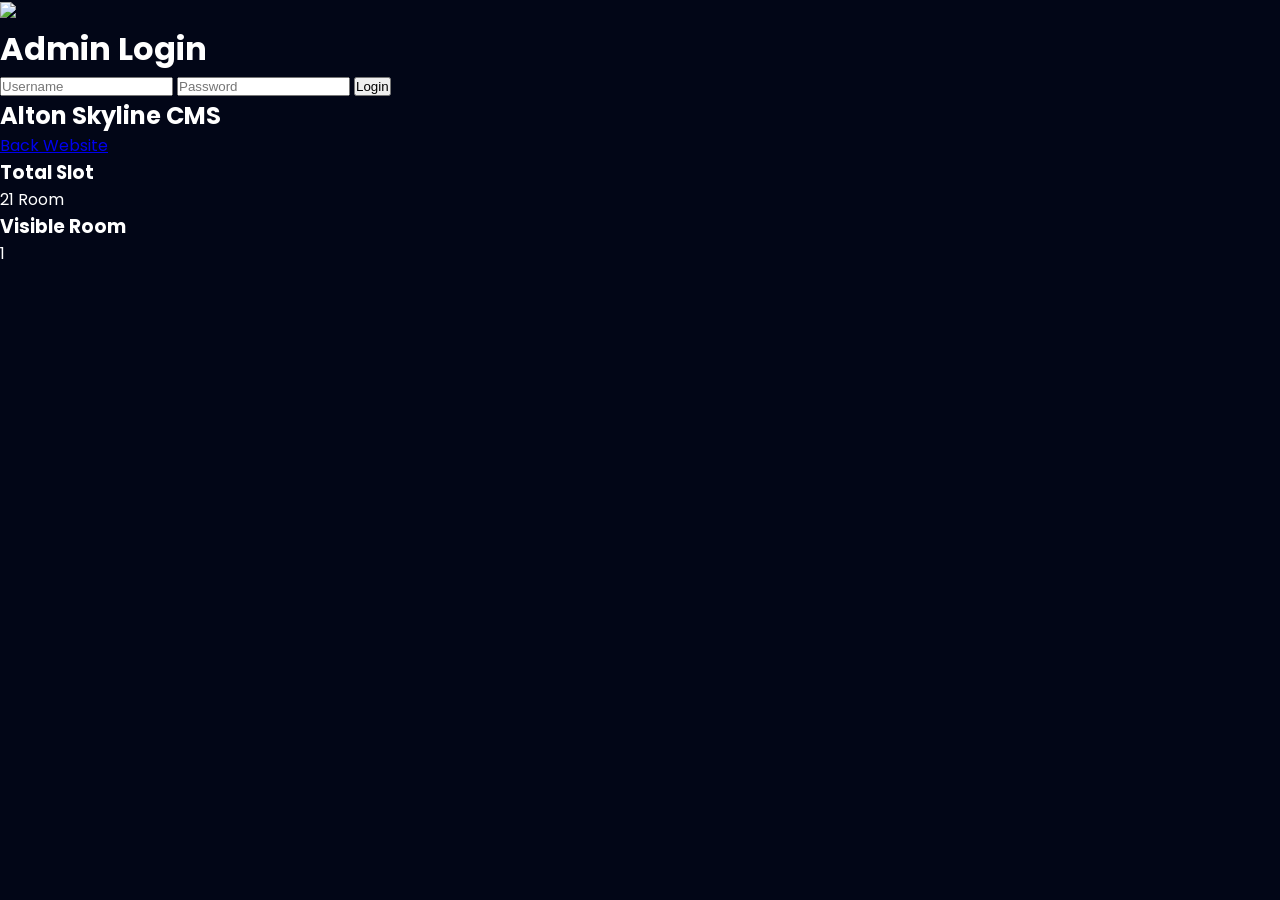
==== admin.html @ 70d1993e "Create admin.html" ====
<!DOCTYPE html>
<html lang="id">

<head>

<meta charset="UTF-8">
<meta name="viewport" content="width=device-width, initial-scale=1.0">

<title>Alton Skyline Admin</title>

<link rel="stylesheet" href="style.css">

<link rel="preconnect" href="https://fonts.googleapis.com">
<link rel="preconnect" href="https://fonts.gstatic.com" crossorigin>

<link href="https://fonts.googleapis.com/css2?family=Poppins:wght@300;400;500;600;700;800&display=swap" rel="stylesheet">

</head>

<body>

<div class="admin-page">

<!-- LOGIN -->

<div class="admin-login" id="loginBox">

<img
src="https://i.imgur.com/Wo7g9Qx.png"
class="admin-logo"
>

<h1>
Admin Login
</h1>

<input
type="text"
id="username"
placeholder="Username"
>

<input
type="password"
id="password"
placeholder="Password"
>

<button onclick="loginAdmin()">

Login

</button>

</div>

<!-- DASHBOARD -->

<div class="dashboard" id="dashboard">

<div class="dashboard-top">

<h2>
Alton Skyline CMS
</h2>

<a href="index.html" class="back-btn">
Back Website
</a>

</div>

<div class="dashboard-info">

<div class="dashboard-card">

<h3>
Total Slot
</h3>

<p>
21 Room
</p>

</div>

<div class="dashboard-card">

<h3>
Visible Room
</h3>

<p id="visibleCount">
1
</p>

</div>

</div>

<div id="adminRoomList">

</div>

</div>

</div>

<script src="script.js"></script>

</body>
</html>
---- style.css ----
*{
margin:0;
padding:0;
box-sizing:border-box;
}

html{
scroll-behavior:smooth;
}

body{
font-family:'Poppins',sans-serif;
background:#020617;
color:white;
overflow-x:hidden;
}

/* NAVBAR */

.navbar{
position:fixed;
top:0;
left:0;
width:100%;

padding:22px 7%;

display:flex;
justify-content:space-between;
align-items:center;

background:rgba(2,6,23,.55);

backdrop-filter:blur(14px);

z-index:999;
}

.logo{
font-size:20px;
font-weight:700;
letter-spacing:2px;
color:#d4af37;
}

.nav-links{
display:flex;
gap:30px;
}

.nav-links a{
text-decoration:none;
color:white;
}

.admin-btn{
background:#d4af37;
border:none;
padding:12px 24px;
border-radius:999px;
font-weight:700;
cursor:pointer;
}

/* HERO */

.hero{
height:100vh;

background:
linear-gradient(rgba(2,6,23,.82),rgba(2,6,23,.9)),
url('https://images.unsplash.com/photo-1494526585095-c41746248156?q=80&w=1600&auto=format&fit=crop');

background-size:cover;
background-position:center;

display:flex;
align-items:center;

padding:0 7%;
}

.hero-content{
max-width:700px;
}

.hero-tag{
display:inline-block;

padding:12px 24px;

border:1px solid rgba(255,255,255,.2);

border-radius:999px;

margin-bottom:25px;

color:#d4af37;

font-size:13px;
letter-spacing:2px;
}

.hero h1{
font-size:90px;
line-height:1;
margin-bottom:25px;
}

.hero p{
font-size:18px;
line-height:1.8;
color:#d1d5db;
margin-bottom:40px;
max-width:600px;
}

.hero-buttons{
display:flex;
gap:18px;
flex-wrap:wrap;
}

.gold-btn{
background:#d4af37;
color:#111827;

padding:18px 34px;

border-radius:999px;

text-decoration:none;

font-weight:700;
}

.outline-btn{
border:1px solid rgba(255,255,255,.3);

padding:18px 34px;

border-radius:999px;

text-decoration:none;

color:white;
}

/* STATS */

.stats-section{
padding:100px 7%;

display:grid;
grid-template-columns:repeat(auto-fit,minmax(220px,1fr));
gap:25px;
}

.stat-box{
background:#0f172a;

padding:40px;

border-radius:24px;

border:1px solid rgba(255,255,255,.08);
}

.stat-box h2{
font-size:46px;
margin-bottom:10px;
color:#d4af37;
}

/* SECTION */

.section-title{
margin-bottom:50px;
text-align:center;
}

.section-title p{
color:#d4af37;
letter-spacing:2px;
margin-bottom:10px;
}

.section-title h2{
font-size:52px;
}

/* ROOMS */

.rooms-section{
padding:100px 7%;
}

.room-grid{
display:grid;
grid-template-columns:repeat(auto-fit,minmax(320px,1fr));
gap:30px;
}

.room-card{
background:#0f172a;

border-radius:28px;

overflow:hidden;

border:1px solid rgba(255,255,255,.08);

transition:.4s;
}

.room-card:hover{
transform:translateY(-10px);
}

.room-card img{
width:100%;
height:280px;
object-fit:cover;
}

.room-content{
padding:28px;
}

.room-content h3{
font-size:30px;
margin-bottom:15px;
}

.room-price{
font-size:22px;
color:#d4af37;
margin-bottom:20px;
font-weight:700;
}

.room-content ul{
list-style:none;
margin-bottom:30px;
}

.room-content ul li{
margin-bottom:12px;
color:#d1d5db;
}

.room-btn{
display:inline-block;

background:#d4af37;

padding:14px 26px;

border-radius:999px;

text-decoration:none;

font-weight:700;
color:#111827;
}

/* FACILITY */

.facility-section{
padding:100px 7%;
}

.facility-grid{
display:grid;
grid-template-columns:repeat(auto-fit,minmax(240px,1fr));
gap:25px;
}

.facility-card{
background:#0f172a;

padding:35px;

border-radius:22px;

text-align:center;

font-weight:600;

border:1px solid rgba(255,255,255,.08);
}

/* GALLERY */

.gallery-section{
padding:100px 7%;
}

.gallery-grid{
display:grid;
grid-template-columns:repeat(auto-fit,minmax(260px,1fr));
gap:25px;
}

.gallery-grid img{
width:100%;
height:300px;
object-fit:cover;
border-radius:24px;
}

/* CTA */

.cta-section{
padding:120px 7%;
text-align:center;
}

.cta-section h2{
font-size:64px;
margin-bottom:20px;
}

.cta-section p{
color:#d1d5db;
margin-bottom:35px;
}

/* FOOTER */

footer{
padding:50px 7%;
text-align:center;
border-top:1px solid rgba(255,255,255,.08);
}

footer h3{
margin-bottom:10px;
color:#d4af37;
}

/* ADMIN */

.admin-modal{
position:fixed;
top:0;
left:0;
width:100%;
height:100vh;

background:rgba(0,0,0,.7);

display:none;
justify-content:center;
align-items:center;

z-index:9999;
}

.admin-content{
background:#0f172a;

padding:40px;

border-radius:28px;

width:90%;
max-width:500px;

max-height:80vh;

overflow:auto;
}

.admin-content h2{
margin-bottom:25px;
}

.admin-content button{
background:#d4af37;
border:none;
padding:14px 24px;
border-radius:999px;
font-weight:700;
cursor:pointer;
margin-top:15px;
}

/* ADMIN ROOM */

.admin-room{
background:#111827;
padding:25px;
border-radius:20px;
margin-bottom:20px;
}

.admin-room h3{
margin-bottom:10px;
}

.admin-room p{
margin-bottom:10px;
color:#d1d5db;
}

.admin-room input{
width:100%;
padding:14px;
border:none;
border-radius:14px;
margin-bottom:12px;
background:#1e293b;
color:white;
}

.admin-room button{
width:100%;
margin-top:10px;
}

/* FLOATING */

.floating-wa{
position:fixed;

right:25px;
bottom:25px;

width:75px;
height:75px;

background:#25D366;

border-radius:50%;

display:flex;
justify-content:center;
align-items:center;

font-weight:700;
font-size:20px;

text-decoration:none;
color:white;

z-index:999;
}

/* MOBILE */

@media(max-width:768px){

.nav-links{
display:none;
}

.hero{
text-align:center;
justify-content:center;
}

.hero-content{
max-width:100%;
}

.hero h1{
font-size:58px;
}

.hero-buttons{
justify-content:center;
}

.section-title h2{
font-size:38px;
}

.cta-section h2{
font-size:42px;
}

}
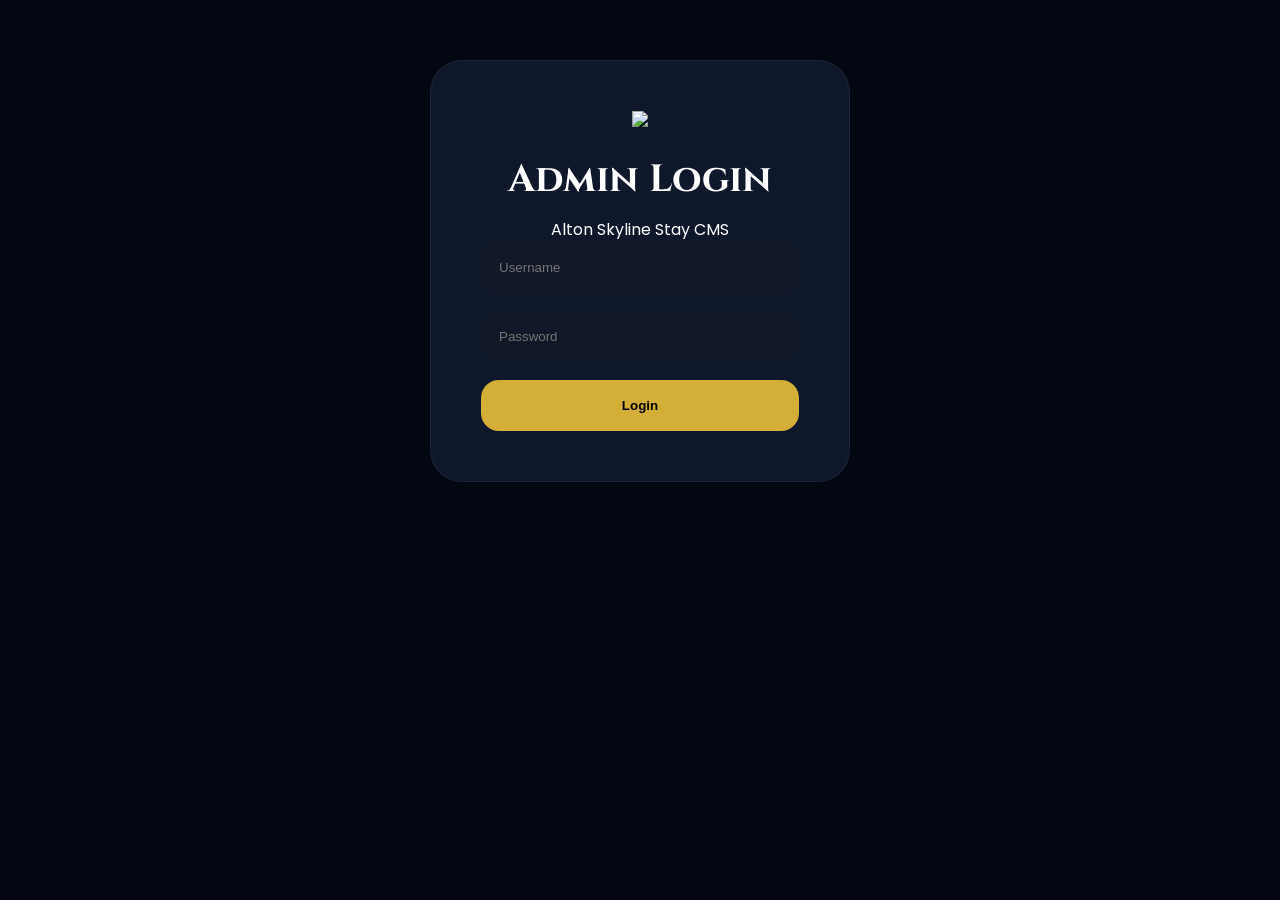
==== commit bdd1a3cd: "Update admin.html" ====
--- a/admin.html
+++ b/admin.html
@@ -6,14 +6,14 @@
 <meta charset="UTF-8">
 <meta name="viewport" content="width=device-width, initial-scale=1.0">
 
-<title>Alton Skyline Admin</title>
+<title>Alton Skyline CMS</title>
 
 <link rel="stylesheet" href="style.css">
 
 <link rel="preconnect" href="https://fonts.googleapis.com">
 <link rel="preconnect" href="https://fonts.gstatic.com" crossorigin>
 
-<link href="https://fonts.googleapis.com/css2?family=Poppins:wght@300;400;500;600;700;800&display=swap" rel="stylesheet">
+<link href="https://fonts.googleapis.com/css2?family=Cinzel:wght@500;700&family=Poppins:wght@300;400;500;600;700&display=swap" rel="stylesheet">
 
 </head>
 
@@ -26,13 +26,17 @@
 <div class="admin-login" id="loginBox">
 
 <img
-src="https://i.imgur.com/Wo7g9Qx.png"
+src="assets/logo.png"
 class="admin-logo"
 >
 
 <h1>
 Admin Login
 </h1>
+
+<p>
+Alton Skyline Stay CMS
+</p>
 
 <input
 type="text"
@@ -60,26 +64,40 @@
 
 <div class="dashboard-top">
 
+<div>
+
 <h2>
 Alton Skyline CMS
 </h2>
 
-<a href="index.html" class="back-btn">
+<p>
+Luxury Apartment Management
+</p>
+
+</div>
+
+<a
+href="index.html"
+class="back-btn">
+
 Back Website
+
 </a>
 
 </div>
+
+<!-- STATS -->
 
 <div class="dashboard-info">
 
 <div class="dashboard-card">
 
 <h3>
-Total Slot
+TOTAL SLOT
 </h3>
 
 <p>
-21 Room
+21
 </p>
 
 </div>
@@ -87,16 +105,32 @@
 <div class="dashboard-card">
 
 <h3>
-Visible Room
+VISIBLE ROOM
 </h3>
 
 <p id="visibleCount">
-1
+0
 </p>
 
 </div>
 
 </div>
+
+<!-- ADD ROOM -->
+
+<div style="margin-bottom:30px;">
+
+<button
+onclick="addRoom()"
+class="back-btn">
+
++ Tambah Kamar
+
+</button>
+
+</div>
+
+<!-- ROOM LIST -->
 
 <div id="adminRoomList">
 
--- a/style.css
+++ b/style.css
@@ -10,7 +10,7 @@
 
 body{
 font-family:'Poppins',sans-serif;
-background:#020617;
+background:#030712;
 color:white;
 overflow-x:hidden;
 }
@@ -22,97 +22,115 @@
 top:0;
 left:0;
 width:100%;
-
 padding:22px 7%;
-
 display:flex;
 justify-content:space-between;
 align-items:center;
-
-background:rgba(2,6,23,.55);
-
-backdrop-filter:blur(14px);
-
 z-index:999;
+background:rgba(3,7,18,.45);
+backdrop-filter:blur(18px);
+}
+
+.logo-wrap{
+display:flex;
+align-items:center;
+gap:14px;
 }
 
 .logo{
-font-size:20px;
-font-weight:700;
-letter-spacing:2px;
+width:42px;
+height:42px;
+object-fit:contain;
+}
+
+.logo-text{
+font-size:15px;
+font-weight:700;
+letter-spacing:1px;
 color:#d4af37;
 }
 
 .nav-links{
 display:flex;
-gap:30px;
+gap:28px;
 }
 
 .nav-links a{
 text-decoration:none;
 color:white;
-}
-
-.admin-btn{
-background:#d4af37;
-border:none;
-padding:12px 24px;
+font-size:14px;
+transition:.3s;
+}
+
+.nav-links a:hover{
+color:#d4af37;
+}
+
+/* HERO */
+
+.hero{
+position:relative;
+height:100vh;
+overflow:hidden;
+display:flex;
+align-items:flex-end;
+padding:80px 7%;
+}
+
+.hero-bg{
+position:absolute;
+top:0;
+left:0;
+width:100%;
+height:100%;
+object-fit:cover;
+}
+
+.hero-overlay{
+position:absolute;
+top:0;
+left:0;
+width:100%;
+height:100%;
+background:linear-gradient(
+180deg,
+rgba(0,0,0,.12),
+rgba(3,7,18,.95)
+);
+}
+
+.hero-content{
+position:relative;
+z-index:5;
+max-width:650px;
+padding-bottom:50px;
+}
+
+.hero-badge{
+display:inline-block;
+padding:12px 22px;
 border-radius:999px;
-font-weight:700;
-cursor:pointer;
-}
-
-/* HERO */
-
-.hero{
-height:100vh;
-
-background:
-linear-gradient(rgba(2,6,23,.82),rgba(2,6,23,.9)),
-url('https://images.unsplash.com/photo-1494526585095-c41746248156?q=80&w=1600&auto=format&fit=crop');
-
-background-size:cover;
-background-position:center;
-
-display:flex;
-align-items:center;
-
-padding:0 7%;
-}
-
-.hero-content{
-max-width:700px;
-}
-
-.hero-tag{
-display:inline-block;
-
-padding:12px 24px;
-
-border:1px solid rgba(255,255,255,.2);
-
-border-radius:999px;
-
-margin-bottom:25px;
-
-color:#d4af37;
-
-font-size:13px;
+background:rgba(255,255,255,.08);
+backdrop-filter:blur(10px);
+margin-bottom:24px;
+font-size:12px;
 letter-spacing:2px;
+color:#d4af37;
 }
 
 .hero h1{
-font-size:90px;
+font-family:'Cinzel',serif;
+font-size:82px;
 line-height:1;
-margin-bottom:25px;
+margin-bottom:24px;
 }
 
 .hero p{
-font-size:18px;
+font-size:17px;
 line-height:1.8;
 color:#d1d5db;
-margin-bottom:40px;
-max-width:600px;
+max-width:550px;
+margin-bottom:36px;
 }
 
 .hero-buttons{
@@ -123,361 +141,434 @@
 
 .gold-btn{
 background:#d4af37;
+padding:18px 34px;
+border-radius:999px;
+font-weight:700;
+text-decoration:none;
 color:#111827;
-
+transition:.3s;
+}
+
+.gold-btn:hover{
+transform:translateY(-3px);
+}
+
+.outline-btn{
+border:1px solid rgba(255,255,255,.2);
 padding:18px 34px;
-
 border-radius:999px;
-
 text-decoration:none;
-
-font-weight:700;
-}
-
-.outline-btn{
-border:1px solid rgba(255,255,255,.3);
-
-padding:18px 34px;
-
-border-radius:999px;
-
-text-decoration:none;
-
 color:white;
-}
-
-/* STATS */
-
-.stats-section{
-padding:100px 7%;
-
-display:grid;
-grid-template-columns:repeat(auto-fit,minmax(220px,1fr));
-gap:25px;
-}
-
-.stat-box{
-background:#0f172a;
-
-padding:40px;
-
-border-radius:24px;
-
-border:1px solid rgba(255,255,255,.08);
-}
-
-.stat-box h2{
-font-size:46px;
-margin-bottom:10px;
-color:#d4af37;
+backdrop-filter:blur(10px);
 }
 
 /* SECTION */
 
 .section-title{
-margin-bottom:50px;
 text-align:center;
+margin-bottom:55px;
 }
 
 .section-title p{
 color:#d4af37;
 letter-spacing:2px;
-margin-bottom:10px;
+margin-bottom:12px;
 }
 
 .section-title h2{
 font-size:52px;
-}
-
-/* ROOMS */
-
-.rooms-section{
-padding:100px 7%;
-}
-
-.room-grid{
+font-family:'Cinzel',serif;
+}
+
+/* ROOM */
+
+.rooms{
+padding:110px 7%;
+}
+
+.room-card{
 display:grid;
-grid-template-columns:repeat(auto-fit,minmax(320px,1fr));
-gap:30px;
-}
-
-.room-card{
+grid-template-columns:1.1fr 1fr;
+gap:40px;
 background:#0f172a;
-
-border-radius:28px;
-
+border-radius:32px;
 overflow:hidden;
-
-border:1px solid rgba(255,255,255,.08);
-
-transition:.4s;
-}
-
-.room-card:hover{
-transform:translateY(-10px);
-}
-
-.room-card img{
-width:100%;
-height:280px;
+border:1px solid rgba(255,255,255,.06);
+}
+
+.room-image{
+width:100%;
+height:100%;
 object-fit:cover;
 }
 
-.room-content{
-padding:28px;
-}
-
-.room-content h3{
-font-size:30px;
-margin-bottom:15px;
+.room-info{
+padding:42px;
 }
 
 .room-price{
-font-size:22px;
-color:#d4af37;
-margin-bottom:20px;
-font-weight:700;
-}
-
-.room-content ul{
+font-size:34px;
+font-weight:700;
+color:#d4af37;
+margin-bottom:22px;
+}
+
+.room-desc{
+line-height:1.8;
+color:#d1d5db;
+margin-bottom:28px;
+}
+
+.room-list{
 list-style:none;
-margin-bottom:30px;
-}
-
-.room-content ul li{
-margin-bottom:12px;
-color:#d1d5db;
+margin-bottom:34px;
+}
+
+.room-list li{
+margin-bottom:14px;
+color:#cbd5e1;
 }
 
 .room-btn{
 display:inline-block;
-
 background:#d4af37;
-
-padding:14px 26px;
-
+padding:16px 28px;
 border-radius:999px;
-
 text-decoration:none;
-
 font-weight:700;
 color:#111827;
 }
 
 /* FACILITY */
 
-.facility-section{
-padding:100px 7%;
+.facility{
+padding:110px 7%;
 }
 
 .facility-grid{
 display:grid;
-grid-template-columns:repeat(auto-fit,minmax(240px,1fr));
-gap:25px;
-}
-
-.facility-card{
-background:#0f172a;
-
-padding:35px;
-
-border-radius:22px;
-
-text-align:center;
-
-font-weight:600;
-
-border:1px solid rgba(255,255,255,.08);
+grid-template-columns:repeat(2,1fr);
+gap:24px;
+}
+
+.facility-item{
+position:relative;
+height:420px;
+overflow:hidden;
+border-radius:28px;
+}
+
+.facility-item img{
+width:100%;
+height:100%;
+object-fit:cover;
+transition:.5s;
+}
+
+.facility-item:hover img{
+transform:scale(1.05);
+}
+
+.facility-overlay{
+position:absolute;
+bottom:0;
+left:0;
+width:100%;
+padding:30px;
+background:linear-gradient(
+180deg,
+transparent,
+rgba(0,0,0,.9)
+);
+}
+
+.facility-overlay h3{
+font-size:28px;
 }
 
 /* GALLERY */
 
-.gallery-section{
-padding:100px 7%;
+.gallery{
+padding:110px 7%;
 }
 
 .gallery-grid{
 display:grid;
 grid-template-columns:repeat(auto-fit,minmax(260px,1fr));
-gap:25px;
+gap:22px;
 }
 
 .gallery-grid img{
 width:100%;
-height:300px;
+height:320px;
 object-fit:cover;
 border-radius:24px;
 }
 
+/* REVIEW */
+
+.review-section{
+padding:110px 7%;
+}
+
+.review-grid{
+display:grid;
+grid-template-columns:repeat(auto-fit,minmax(280px,1fr));
+gap:24px;
+}
+
+.review-card{
+background:#0f172a;
+padding:34px;
+border-radius:28px;
+border:1px solid rgba(255,255,255,.06);
+}
+
+.review-card h4{
+margin-bottom:16px;
+color:#d4af37;
+}
+
+.review-card p{
+line-height:1.8;
+color:#d1d5db;
+}
+
+/* MAPS */
+
+.maps-section{
+padding:110px 7%;
+}
+
+.maps-box{
+width:100%;
+height:420px;
+overflow:hidden;
+border-radius:28px;
+}
+
+.maps-box iframe{
+width:100%;
+height:100%;
+border:none;
+}
+
 /* CTA */
 
-.cta-section{
-padding:120px 7%;
+.cta{
+padding:130px 7%;
 text-align:center;
 }
 
-.cta-section h2{
-font-size:64px;
-margin-bottom:20px;
-}
-
-.cta-section p{
-color:#d1d5db;
-margin-bottom:35px;
+.cta h2{
+font-size:62px;
+font-family:'Cinzel',serif;
+margin-bottom:22px;
+}
+
+.cta p{
+color:#cbd5e1;
+margin-bottom:34px;
 }
 
 /* FOOTER */
 
 footer{
-padding:50px 7%;
+padding:70px 7%;
 text-align:center;
-border-top:1px solid rgba(255,255,255,.08);
+border-top:1px solid rgba(255,255,255,.06);
+}
+
+.footer-logo{
+width:70px;
+margin-bottom:18px;
 }
 
 footer h3{
-margin-bottom:10px;
-color:#d4af37;
-}
-
-/* ADMIN */
-
-.admin-modal{
+margin-bottom:12px;
+color:#d4af37;
+}
+
+footer p{
+color:#cbd5e1;
+}
+
+.footer-social{
+display:flex;
+justify-content:center;
+gap:22px;
+margin-top:22px;
+flex-wrap:wrap;
+}
+
+.footer-social a{
+text-decoration:none;
+color:#cbd5e1;
+}
+
+/* FLOATING WA */
+
+.floating-wa{
 position:fixed;
-top:0;
-left:0;
-width:100%;
-height:100vh;
-
-background:rgba(0,0,0,.7);
-
-display:none;
+right:24px;
+bottom:24px;
+width:70px;
+height:70px;
+border-radius:50%;
+background:#25D366;
+display:flex;
 justify-content:center;
 align-items:center;
-
-z-index:9999;
-}
-
-.admin-content{
-background:#0f172a;
-
-padding:40px;
-
-border-radius:28px;
-
-width:90%;
-max-width:500px;
-
-max-height:80vh;
-
-overflow:auto;
-}
-
-.admin-content h2{
-margin-bottom:25px;
-}
-
-.admin-content button{
-background:#d4af37;
-border:none;
-padding:14px 24px;
-border-radius:999px;
-font-weight:700;
-cursor:pointer;
-margin-top:15px;
-}
-
-/* ADMIN ROOM */
-
-.admin-room{
-background:#111827;
-padding:25px;
-border-radius:20px;
-margin-bottom:20px;
-}
-
-.admin-room h3{
-margin-bottom:10px;
-}
-
-.admin-room p{
-margin-bottom:10px;
-color:#d1d5db;
-}
-
-.admin-room input{
-width:100%;
-padding:14px;
-border:none;
-border-radius:14px;
-margin-bottom:12px;
-background:#1e293b;
-color:white;
-}
-
-.admin-room button{
-width:100%;
-margin-top:10px;
-}
-
-/* FLOATING */
-
-.floating-wa{
-position:fixed;
-
-right:25px;
-bottom:25px;
-
-width:75px;
-height:75px;
-
-background:#25D366;
-
-border-radius:50%;
-
-display:flex;
-justify-content:center;
-align-items:center;
-
-font-weight:700;
-font-size:20px;
-
+font-weight:700;
 text-decoration:none;
 color:white;
-
 z-index:999;
 }
 
-/* MOBILE */
-
-@media(max-width:768px){
+/* ADMIN PANEL */
+
+.admin-page{
+min-height:100vh;
+padding:60px 7%;
+background:#030712;
+}
+
+.admin-login{
+max-width:420px;
+margin:auto;
+background:#0f172a;
+padding:50px;
+border-radius:32px;
+border:1px solid rgba(255,255,255,.06);
+text-align:center;
+}
+
+.admin-logo{
+width:90px;
+margin-bottom:20px;
+}
+
+.admin-login h1{
+font-size:38px;
+margin-bottom:12px;
+font-family:'Cinzel',serif;
+}
+
+.admin-login input{
+width:100%;
+padding:18px;
+border:none;
+border-radius:18px;
+background:#111827;
+margin-bottom:18px;
+color:white;
+}
+
+.admin-login button{
+width:100%;
+padding:18px;
+border:none;
+border-radius:18px;
+background:#d4af37;
+font-weight:700;
+cursor:pointer;
+}
+
+.dashboard{
+display:none;
+}
+
+.dashboard-top{
+display:flex;
+justify-content:space-between;
+align-items:center;
+margin-bottom:40px;
+flex-wrap:wrap;
+}
+
+.dashboard-card{
+background:#0f172a;
+padding:34px;
+border-radius:28px;
+border:1px solid rgba(255,255,255,.06);
+}
+
+#adminRoomList{
+display:grid;
+grid-template-columns:repeat(auto-fit,minmax(340px,1fr));
+gap:24px;
+}
+
+.admin-room{
+background:#0f172a;
+padding:28px;
+border-radius:28px;
+border:1px solid rgba(255,255,255,.06);
+}
+
+.admin-room input,
+.admin-textarea{
+width:100%;
+padding:16px;
+border:none;
+border-radius:16px;
+background:#111827;
+margin-bottom:16px;
+color:white;
+}
+
+.admin-room button{
+width:100%;
+padding:16px;
+border:none;
+border-radius:16px;
+background:#d4af37;
+font-weight:700;
+margin-bottom:10px;
+cursor:pointer;
+}
+
+@media(max-width:900px){
 
 .nav-links{
 display:none;
 }
 
-.hero{
-text-align:center;
-justify-content:center;
-}
-
-.hero-content{
-max-width:100%;
-}
-
 .hero h1{
 font-size:58px;
 }
 
-.hero-buttons{
-justify-content:center;
+.room-card{
+grid-template-columns:1fr;
+}
+
+.room-image{
+height:340px;
+}
+
+.facility-grid{
+grid-template-columns:1fr;
+}
+
+.facility-item{
+height:320px;
 }
 
 .section-title h2{
 font-size:38px;
 }
 
-.cta-section h2{
+.cta h2{
 font-size:42px;
 }
 
-}
+.hero-buttons{
+flex-direction:column;
+}
+
+.gold-btn,
+.outline-btn{
+text-align:center;
+}
+
+}
